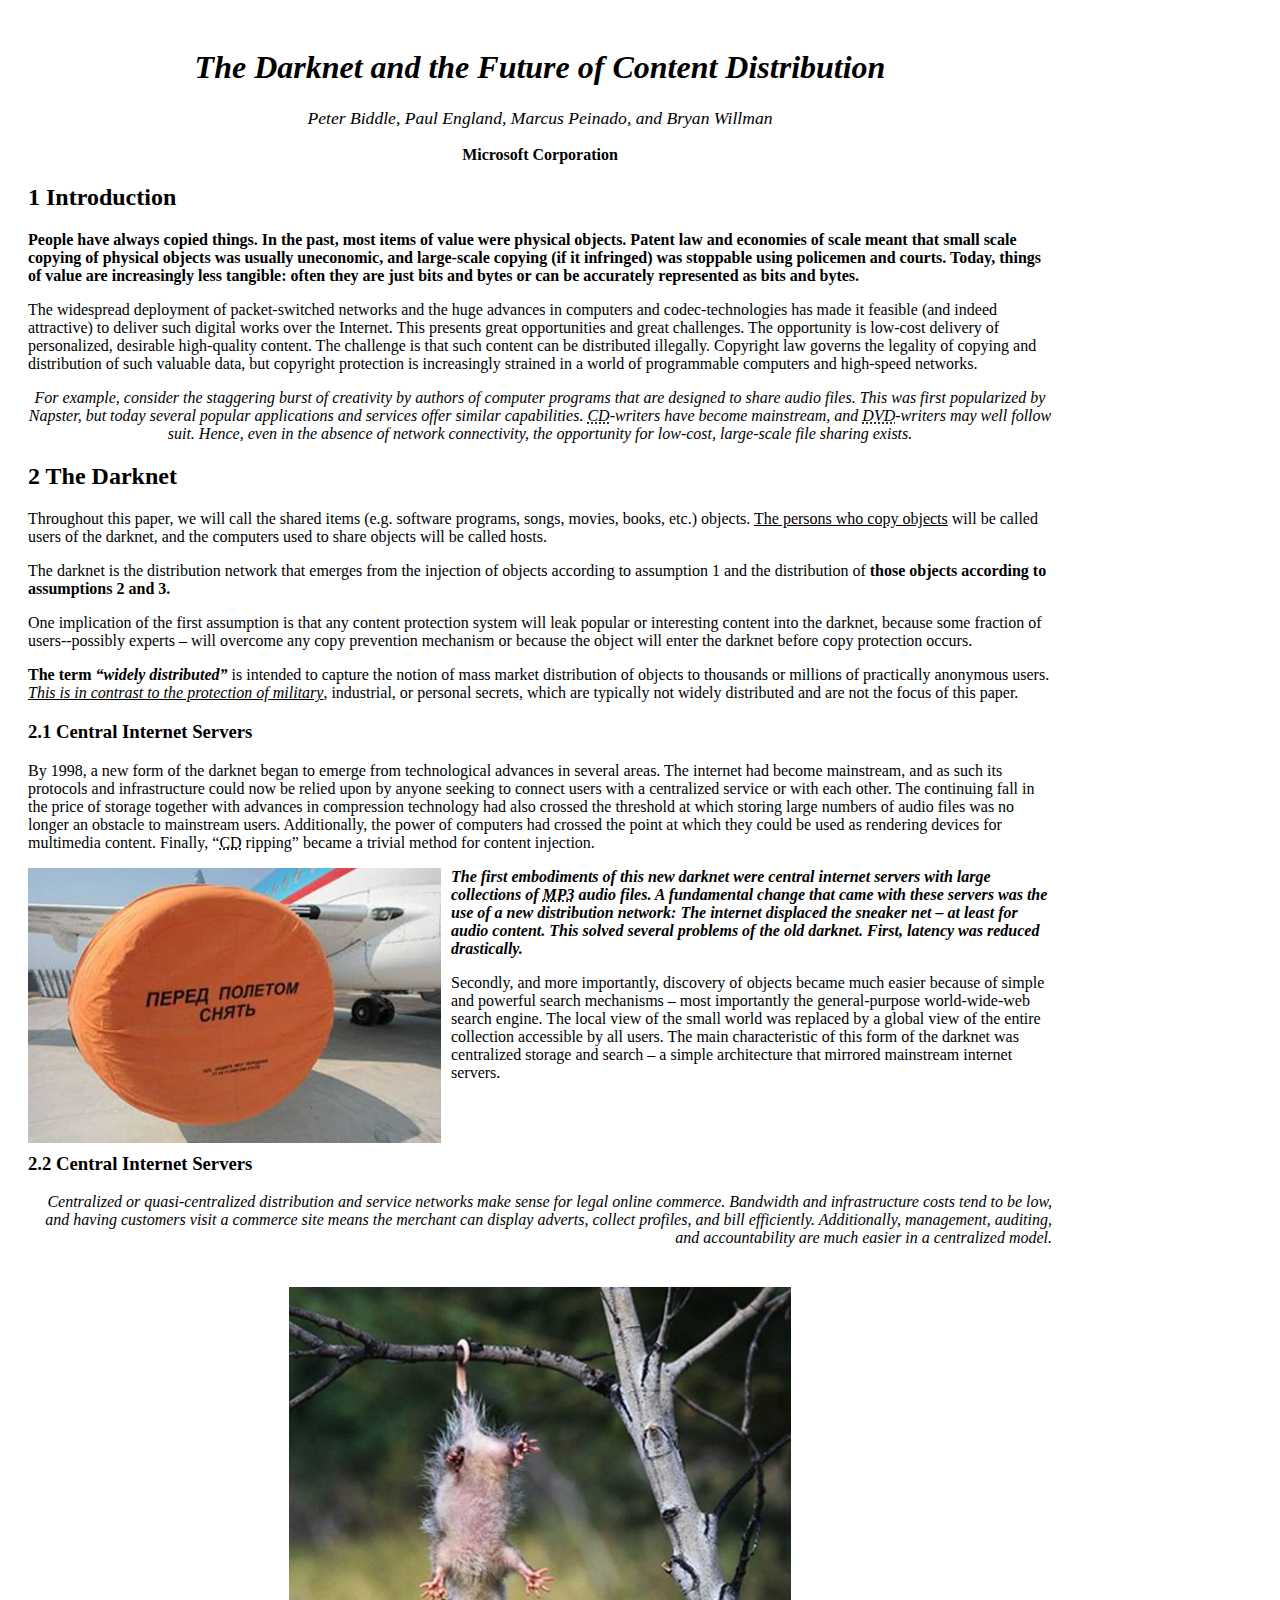
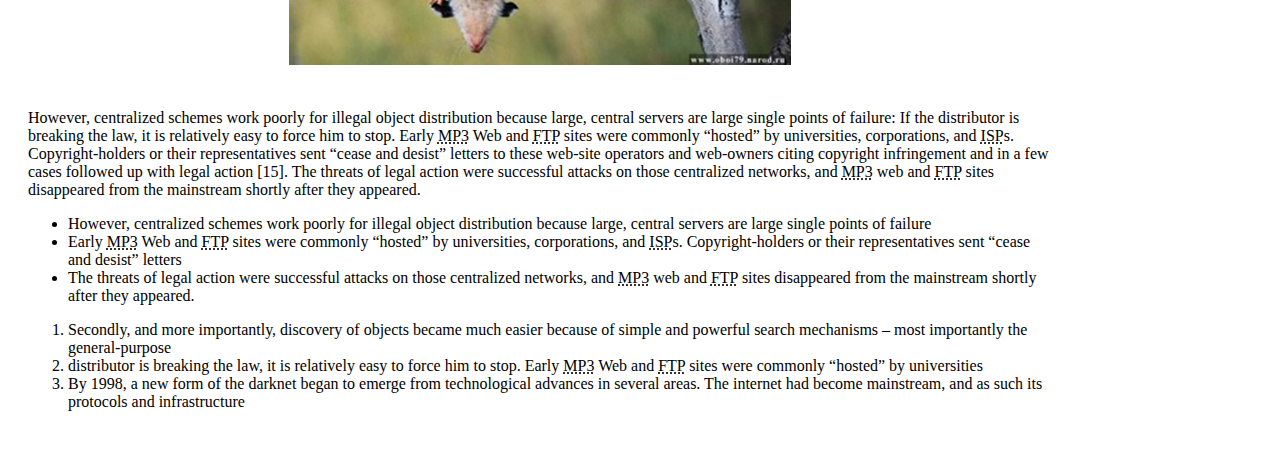
==== homework-1-1/index.html @ bf069e07 "added homework-1-1" ====
<!DOCTYPE html>
<hthml lang="en">
<head>
    <meta charset="UTF-8">
    <meta name="viewport" content="width=device-width, initial-scale=1.0">
    <meta http-equip="X-UA-Compatible"content="ie=edge">
    <title>Homework 1-1 - Learning Basic HTML Structure and Text Formatting</title>
    <style>
        article {
            max-width: 1024px;
            padding: 20px;
        }
    </style>
</head>
<body>
<article>
    <cite>
        <h1 style="text-align: center;">The Darknet and the Future of Content Distribution</h1>
    </cite>
    <address>
        <p style="text-align: center; font-size: 1.1em">Peter Biddle, Paul England, Marcus Peinado, and Bryan Willman</p>
    </address>
    <p style="text-align: center;"><b>Microsoft Corporation</b></p>
    <h2>1 Introduction</h2>
    <p><b>People have always copied things. In the past, most items of value were physical objects. Patent law and economies of scale meant that small scale copying of physical objects was usually uneconomic, and large-scale copying (if it infringed) was stoppable using policemen and courts. Today, things of value are increasingly less tangible: often they are just bits and bytes or can be accurately represented as bits and bytes.</b></p>
    <p>The widespread deployment of packet-switched networks and the huge advances in computers and codec-technologies has made it feasible (and indeed attractive) to deliver such digital works over the Internet. This presents great opportunities and great challenges. The opportunity is low-cost delivery of personalized, desirable high-quality content. The challenge is that such content can be distributed illegally. Copyright law governs the legality of copying and distribution of such valuable data, but copyright protection is increasingly strained in a world of programmable computers and high-speed networks.</p>
    <p style="text-align: center;"><i>For example, consider the staggering burst of creativity by authors of computer programs that are designed to share audio files. This was first popularized by Napster, but today several popular applications and services offer similar capabilities. <abbr title="Compact Disc">CD</abbr>-writers have become mainstream, and <abbr title="Digital Versatile Disk">DVD</abbr>-writers may well follow suit. Hence, even in the absence of network connectivity, the opportunity for low-cost, large-scale file sharing exists.</i></p>
    <h2>2 The Darknet</h2>
    <p>Throughout this paper, we will call the shared items (e.g. software programs, songs, movies, books, etc.) objects. <u>The persons who copy objects</u> will be called users of the darknet, and the computers used to share objects will be called hosts.</p>
    <p>The darknet is the distribution network that emerges from the injection of objects according to assumption 1 and the distribution of <b>those objects according to assumptions 2 and 3.</b></p>
    <p>One implication of the first assumption is that any content protection system will leak popular or interesting content into the darknet, because some fraction of users--possibly experts – will overcome any copy prevention mechanism or because the object will enter the darknet before copy protection occurs.</p>
    <p><strong>The term <dfn>“widely distributed”</dfn></strong> is intended to capture the notion of mass market distribution of objects to thousands or millions of practically anonymous users. <em><u>This is in contrast to the protection of military</u></em>, industrial, or personal secrets, which are typically not widely distributed and are not the focus of this paper.</p>
    <h3>2.1 Central Internet Servers</h3>
    <p>By 1998, a new form of the darknet began to emerge from technological advances in several areas. The internet had become mainstream, and as such its protocols and infrastructure could now be relied upon by anyone seeking to connect users with a centralized service or with each other. The continuing fall in the price of storage together with advances in compression technology had also crossed the threshold at which storing large numbers of audio files was no longer an obstacle to mainstream users. Additionally, the power of computers had crossed the point at which they could be used as rendering devices for multimedia content. Finally, “<abbr title="Compact Disc">CD</abbr> ripping” became a trivial method for content injection.</p>
    <img src="./images/orange-cover-for-engine.jpg" width="413px" height="275px" style="float: left; margin-right: 10px; margin-bottom: 10px;" alt="orange cover for engine">
    <p><b><i>The first embodiments of this new darknet were central internet servers with large collections of <abbr title="Moving Pictures Expert Group-Audio Layer 3">MP3</abbr> audio files. A fundamental change that came with these servers was the use of a new distribution network: The internet displaced the sneaker net – at least for audio content. This solved several problems of the old darknet. First, latency was reduced drastically.</i></b></p>
    <p>Secondly, and more importantly, discovery of objects became much easier because of simple and powerful search mechanisms – most importantly the general-purpose world-wide-web search engine. The local view of the small world was replaced by a global view of the entire collection accessible by all users. The main characteristic of this form of the darknet was centralized storage and search – a simple architecture that mirrored mainstream internet servers.</p>
    <h3 style="clear: left;">2.2 Central Internet Servers</h3>
    <p style="text-align: right;"><i>Centralized or quasi-centralized distribution and service networks make sense for legal online commerce.  Bandwidth and infrastructure costs tend to be low, and having customers visit a commerce site means the merchant can display adverts, collect profiles, and bill efficiently.  Additionally, management, auditing, and accountability are much easier in a centralized model.</i></p>
    <div style="margin-top: 40px; margin-bottom: 40px;text-align: center;"><img src="./images/opossum.jpg" width="502px" height="378px" alt="opossum"></div>
    <p>However, centralized schemes work poorly for illegal object distribution because large, central servers are large single points of failure: If the distributor is breaking the law, it is relatively easy to force him to stop. Early <abbr title="Moving Pictures Expert Group-Audio Layer 3">MP3</abbr> Web and <abbr title="File Transfer Protocol">FTP</abbr> sites were commonly “hosted” by universities, corporations, and <abbr title="Internet Service Provider">ISP</abbr>s. Copyright-holders or their representatives sent “cease and desist” letters to these web-site operators and web-owners citing copyright infringement and in a few cases followed up with legal action [15]. The threats of legal action were successful attacks on those centralized networks, and <abbr title="Moving Pictures Expert Group-Audio Layer 3">MP3</abbr> web and <abbr title="File Transfer Protocol">FTP</abbr> sites disappeared from the mainstream shortly after they appeared.</p>
    <ul>
        <li>However, centralized schemes work poorly for illegal object distribution because large, central servers are large single points of failure</li>
        <li>Early <abbr title="Moving Pictures Expert Group-Audio Layer 3">MP3</abbr> Web and <abbr title="File Transfer Protocol">FTP</abbr> sites were commonly “hosted” by universities, corporations, and <abbr title="Internet Service Provider">ISP</abbr>s.  Copyright-holders or their representatives sent “cease and desist” letters</li>
        <li>The threats of legal action were successful attacks on those centralized networks, and <abbr title="Moving Pictures Expert Group-Audio Layer 3">MP3</abbr> web and <abbr title="File Transfer Protocol">FTP</abbr> sites disappeared from the mainstream shortly after they appeared.</li>
    </ul>
    <ol>
        <li>Secondly, and more importantly, discovery of objects became much easier because of simple and powerful search mechanisms – most importantly the general-purpose</li>
        <li>distributor is breaking the law, it is relatively easy to force him to stop.  Early <abbr title="Moving Pictures Expert Group-Audio Layer 3">MP3</abbr> Web and <abbr title="File Transfer Protocol">FTP</abbr> sites were commonly “hosted” by universities</li>
        <li>By 1998, a new form of the darknet began to emerge from technological advances in several areas. The internet had become mainstream, and as such its protocols and infrastructure</li>
    </ol>
</article>
</body>
</hthml>
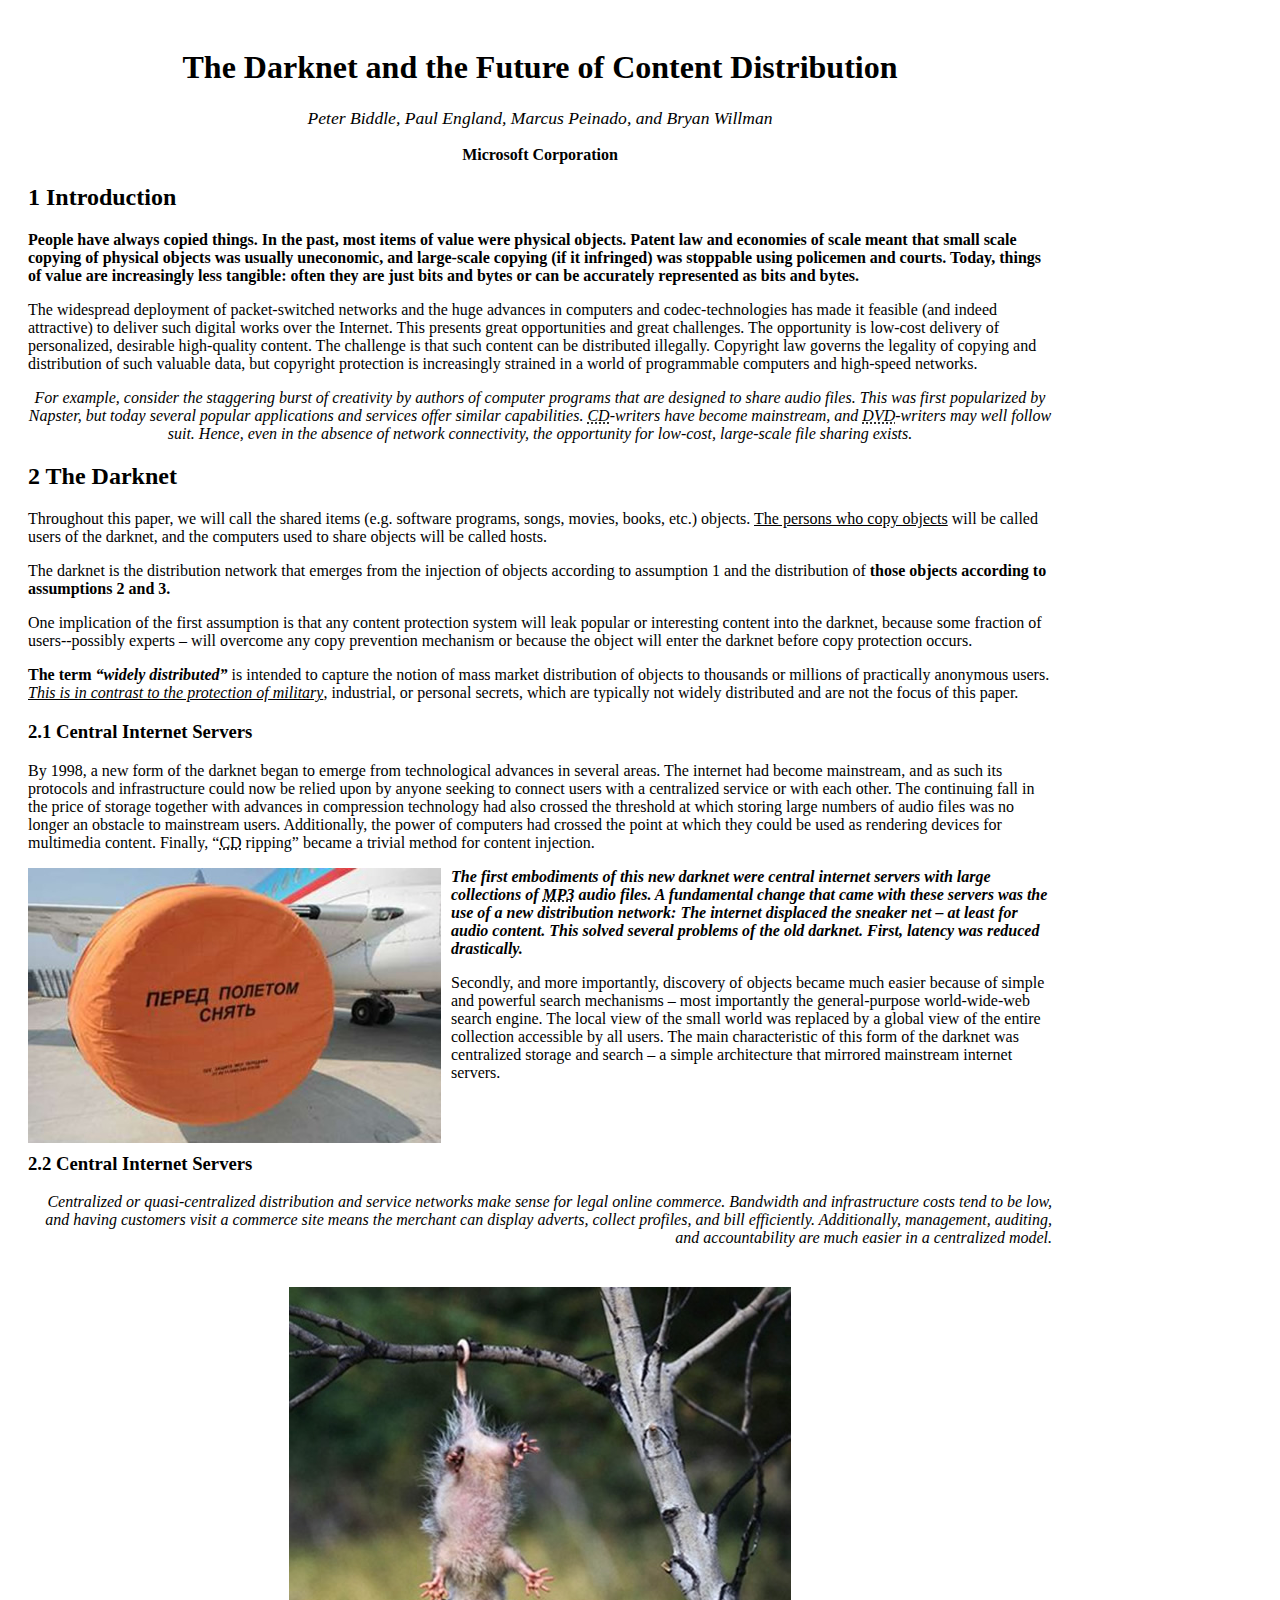
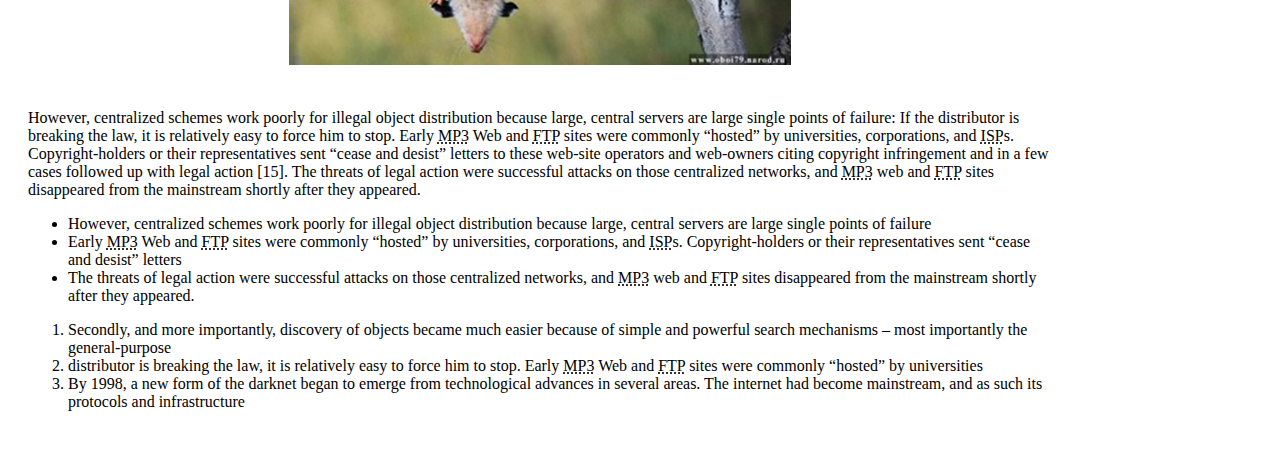
==== commit 7af95083: "homework-1-1 is edited after validation" ====
--- a/homework-1-1/index.html
+++ b/homework-1-1/index.html
@@ -1,9 +1,9 @@
 <!DOCTYPE html>
-<hthml lang="en">
+<html lang="en">
 <head>
     <meta charset="UTF-8">
     <meta name="viewport" content="width=device-width, initial-scale=1.0">
-    <meta http-equip="X-UA-Compatible"content="ie=edge">
+    <meta http-equiv="X-UA-Compatible" content="IE=edge">
     <title>Homework 1-1 - Learning Basic HTML Structure and Text Formatting</title>
     <style>
         article {
@@ -14,9 +14,7 @@
 </head>
 <body>
 <article>
-    <cite>
-        <h1 style="text-align: center;">The Darknet and the Future of Content Distribution</h1>
-    </cite>
+    <h1 style="text-align: center;">The Darknet and the Future of Content Distribution</h1>
     <address>
         <p style="text-align: center; font-size: 1.1em">Peter Biddle, Paul England, Marcus Peinado, and Bryan Willman</p>
     </address>
@@ -32,12 +30,12 @@
     <p><strong>The term <dfn>“widely distributed”</dfn></strong> is intended to capture the notion of mass market distribution of objects to thousands or millions of practically anonymous users. <em><u>This is in contrast to the protection of military</u></em>, industrial, or personal secrets, which are typically not widely distributed and are not the focus of this paper.</p>
     <h3>2.1 Central Internet Servers</h3>
     <p>By 1998, a new form of the darknet began to emerge from technological advances in several areas. The internet had become mainstream, and as such its protocols and infrastructure could now be relied upon by anyone seeking to connect users with a centralized service or with each other. The continuing fall in the price of storage together with advances in compression technology had also crossed the threshold at which storing large numbers of audio files was no longer an obstacle to mainstream users. Additionally, the power of computers had crossed the point at which they could be used as rendering devices for multimedia content. Finally, “<abbr title="Compact Disc">CD</abbr> ripping” became a trivial method for content injection.</p>
-    <img src="./images/orange-cover-for-engine.jpg" width="413px" height="275px" style="float: left; margin-right: 10px; margin-bottom: 10px;" alt="orange cover for engine">
+    <img src="./images/orange-cover-for-engine.jpg" width="413" height="275" style="float: left; margin-right: 10px; margin-bottom: 10px;" alt="orange cover for engine">
     <p><b><i>The first embodiments of this new darknet were central internet servers with large collections of <abbr title="Moving Pictures Expert Group-Audio Layer 3">MP3</abbr> audio files. A fundamental change that came with these servers was the use of a new distribution network: The internet displaced the sneaker net – at least for audio content. This solved several problems of the old darknet. First, latency was reduced drastically.</i></b></p>
     <p>Secondly, and more importantly, discovery of objects became much easier because of simple and powerful search mechanisms – most importantly the general-purpose world-wide-web search engine. The local view of the small world was replaced by a global view of the entire collection accessible by all users. The main characteristic of this form of the darknet was centralized storage and search – a simple architecture that mirrored mainstream internet servers.</p>
     <h3 style="clear: left;">2.2 Central Internet Servers</h3>
     <p style="text-align: right;"><i>Centralized or quasi-centralized distribution and service networks make sense for legal online commerce.  Bandwidth and infrastructure costs tend to be low, and having customers visit a commerce site means the merchant can display adverts, collect profiles, and bill efficiently.  Additionally, management, auditing, and accountability are much easier in a centralized model.</i></p>
-    <div style="margin-top: 40px; margin-bottom: 40px;text-align: center;"><img src="./images/opossum.jpg" width="502px" height="378px" alt="opossum"></div>
+    <div style="margin-top: 40px; margin-bottom: 40px;text-align: center;"><img src="./images/opossum.jpg" width="502" height="378" alt="opossum"></div>
     <p>However, centralized schemes work poorly for illegal object distribution because large, central servers are large single points of failure: If the distributor is breaking the law, it is relatively easy to force him to stop. Early <abbr title="Moving Pictures Expert Group-Audio Layer 3">MP3</abbr> Web and <abbr title="File Transfer Protocol">FTP</abbr> sites were commonly “hosted” by universities, corporations, and <abbr title="Internet Service Provider">ISP</abbr>s. Copyright-holders or their representatives sent “cease and desist” letters to these web-site operators and web-owners citing copyright infringement and in a few cases followed up with legal action [15]. The threats of legal action were successful attacks on those centralized networks, and <abbr title="Moving Pictures Expert Group-Audio Layer 3">MP3</abbr> web and <abbr title="File Transfer Protocol">FTP</abbr> sites disappeared from the mainstream shortly after they appeared.</p>
     <ul>
         <li>However, centralized schemes work poorly for illegal object distribution because large, central servers are large single points of failure</li>
@@ -51,4 +49,4 @@
     </ol>
 </article>
 </body>
-</hthml>+</html>